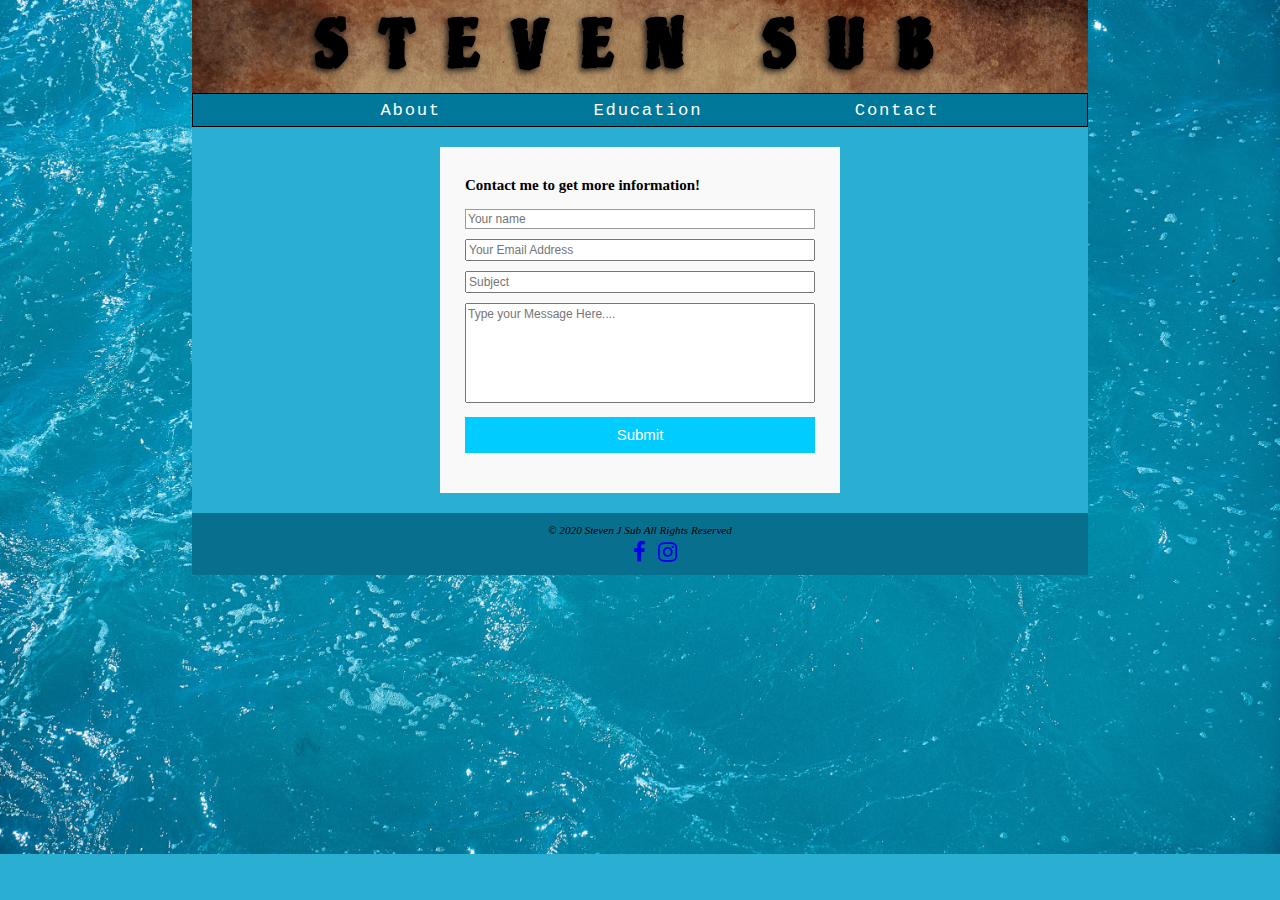
==== contact.html @ 9e453dac "Added 10 files" ====
<!DOCTYPE html>
<html lang="en">
<head>
    <meta charset="UTF-8">
    <meta name="viewport" content="width=device-width, initial-scale=1.0">
    <link rel="stylesheet" href="css/style.css">
    <link  rel="stylesheet"href="https://stackpath.bootstrapcdn.com/font-awesome/4.7.0/css/font-awesome.min.css">
    <link href="https://fonts.googleapis.com/css2?family=Piedra&display=swap" rel="stylesheet">
    <script src="JavaScript/code.js" type="text/JavaScript"></script>
    <title>Steven Sub</title>
</head>
<body>
    
    <div id="container"> 
                           
            <header> 
                <h1>Steven Sub</h1>
                <div class="hamburger" id="burger" onclick="displayNavBar();" >                    
                    <div class="line1"></div>
                    <div class="line2"></div>
                    <div class="line3"></div>                
                </div>
            <nav>
                <ul id="navbar">
                    <li><a href="index.html">About</a></li>
                    <!--<li><a href="service.html">Service</a></li>-->
                    <li><a href="education.html">Education</a></li>
                    <!--<li> <a href="skills.html">Skills</a></li>--> 
                    <li><a href="contact.html">Contact</a></li>
                </ul>
                
            </nav>
        </header>
           <main class="mainContent">
           
            <form id="contact" name="contact" method="post" data-netlify="true">
              
                <h4>Contact me to get more information!</h4>
                <fieldset>
                  <input placeholder="Your name" type="text" name="name" tabindex="1" required autofocus>
                </fieldset>
                <fieldset>
                  <input placeholder="Your Email Address" name="email" type="email" tabindex="2" required>
                </fieldset>
                <fieldset>
                  <input id="subject" placeholder="Subject" type="text" name="subject" tabindex="1" required>
                </fieldset>
                <fieldset>
                  <textarea name="message" placeholder="Type your Message Here...." tabindex="5" required></textarea>
                </fieldset>
                <fieldset>
                  <button name="submit" type="submit" id="contact-submit" >Submit</button>
                </fieldset>
              </form>                  
            </main>            
        
            <footer>
                <p>&copy 2020 Steven J Sub All Rights Reserved</p>
                <ul>
                    <li><a href="https://www.facebook.com/Steven.Sub" target="_blank" ><i class="fa fa-facebook"></i><a></a></li>
                <li><a href="https://www.instagram.com/xulab05/" target="_blank"><i class="fa fa-instagram"></i></a></li> 
            </ul>       
            </footer>   
        </div>      
   
    
</body>
</html>
---- css/style.css ----
* {
  box-sizing: border-box;
  margin: 0px;
}
.hamburger {
  display: none;
}
.hamburger div {
  background-color: black;
  width: 25px;
  height: 3px;
  margin: 5px;
}
dt {
  font-weight: bold;
}
dd {
  display: block;
  margin-left: 5%;
}

body {
  background-color: rgb(42, 174, 210);
  background-image: url(../images/bg.jpg);
  background-repeat: no-repeat;
  height:100%;
  background-size: cover;
  
}
main p img{ max-width: 100%; height: auto;}
#container {
	
  background-color: white;
  position: relative;
  margin-top: 0px;
}
header {
  background-color: rgb(1, 119, 154);
  background-image: url(../images/headerpic.jpg);
  background-size: cover;
}
header h1 {
	
  text-transform: uppercase;
  text-shadow: -2px 2px 7px #111111;
  font-family: "Piedra", cursive, sans-serif;
  letter-spacing: 0.5em;
  padding: 5px;
  text-align: center;
}

nav a {
  transition: all 0.3s ease 0s;
  color: wheat;
  font-size: 0.9em;
  text-align: center;
  letter-spacing: 0.1em;
}
a {
  text-decoration: none;
}
p {
  margin: 10px;
}

nav li a:link{
	color: white;
}
nav li a:visited{
	color: black;
}

nav li a:hover {
  color: wheat;
}
nav li a:active{
	color: white;
}

nav li {
  margin: 5px;
}
nav ul {
  background-color: rgb(1, 119, 154);
  font-family: Impact, "Arial Black", Bookman, "Courier New", Courier, monospace;
  list-style: none;
  margin: 0px;
  display: flex;
  justify-content: space-evenly;
  flex-wrap: wrap;

  border: 1px solid black;
}
.mainContent h2 {
  
  padding: 0px;
  margin-top: 0px;
  text-align: left;
}
.mainContent hr {
  border: 1px solid black;
}
.mainContent {
  margin: 0px;
  padding: 20px;
  font-size: 18px;
  background-color: rgb(42, 174, 210);
}
.mainContent img {
  float: left;
  padding: 10px;
}
/* footer style*/
footer {
  font-size: 0.7em;
  font-style: italic;
  text-align: center;
  background-color: rgb(8, 111, 143);
  padding: 1em;
}
footer ul li {
  display: inline;
}
footer .fa {
  font-size: 2em;
}
footer li {
  margin-right: 10px;
}
footer p {
  margin: 5px;
  margin-top: 0px;
}
/*contact form style*/
#contact input[type="text"],
#contact input[type="email"],
#contact input[type="tel"],
#contact input[type="url"],
#contact textarea,
#contact button[type="submit"] {
  font: 400 12px/16px "Open Sans", Helvetica, Arial, sans-serif;
}
#contact {
  background: #f9f9f9;
  padding: 25px;
  max-width: 400px;
  width: 100%;
  margin: 0 auto;
  position: relative;
}
#contact h4 {
  margin: 5px 0 15px;
  display: block;
  font-size: 15px;
}
fieldset {
  border: medium none;
  margin: 0 0 10px;
  min-width: 100%;
  padding: 0;
  width: 100%;
}
#contact textarea {
  height: 100px;
  max-width: 100%;
  resize: none;
}
#contact input,
textarea {
  width: 100%;
}
#contact button[type="submit"] {
  cursor: pointer;
  width: 100%;
  border: none;
  background: #0cf;
  color: #fff;
  margin: 0 0 5px;
  padding: 10px;
  font-size: 15px;
}
#contact button[type="submit"]:hover {
  background: #09c;
  -webkit-transition: background 0.3s ease-in-out;
  -moz-transition: background 0.3s ease-in-out;
  transition: background-color 0.3s ease-in-out;
}

#contact input:focus,
#contact textarea:focus {
  outline: 0;
  border: 1px solid #999;
}

/* this css rule will be applied only if the user is viewing the site on big screen such as laptop or monitor*/
@media only screen and (min-width: 768px) {
  /* For desktop: */
  #container{
	  padding: 0px;
    width: 70%;
    margin-left: auto;
    margin-right: auto;
  }
  header h1{font-size:5vw;}
  
}
@media screen and (min-width:1200px){
	header{font-size: 1.5vw;}
	.mainContent{font-size: 1vw;}
	
}

@media screen and (max-width: 565px) {
  header {
    border: 1px solid black;
  }
  .mainContent img {
    display: block;
    margin-left: auto;
    margin-right: auto;
    width: 60%;
    float: none;
  }
  
  nav ul {
    flex-direction: column;
    display: none;
  }

  .hamburger {
    display: block;
  }
  header h1 {
    /*font-size:10vw;*/
  }
}
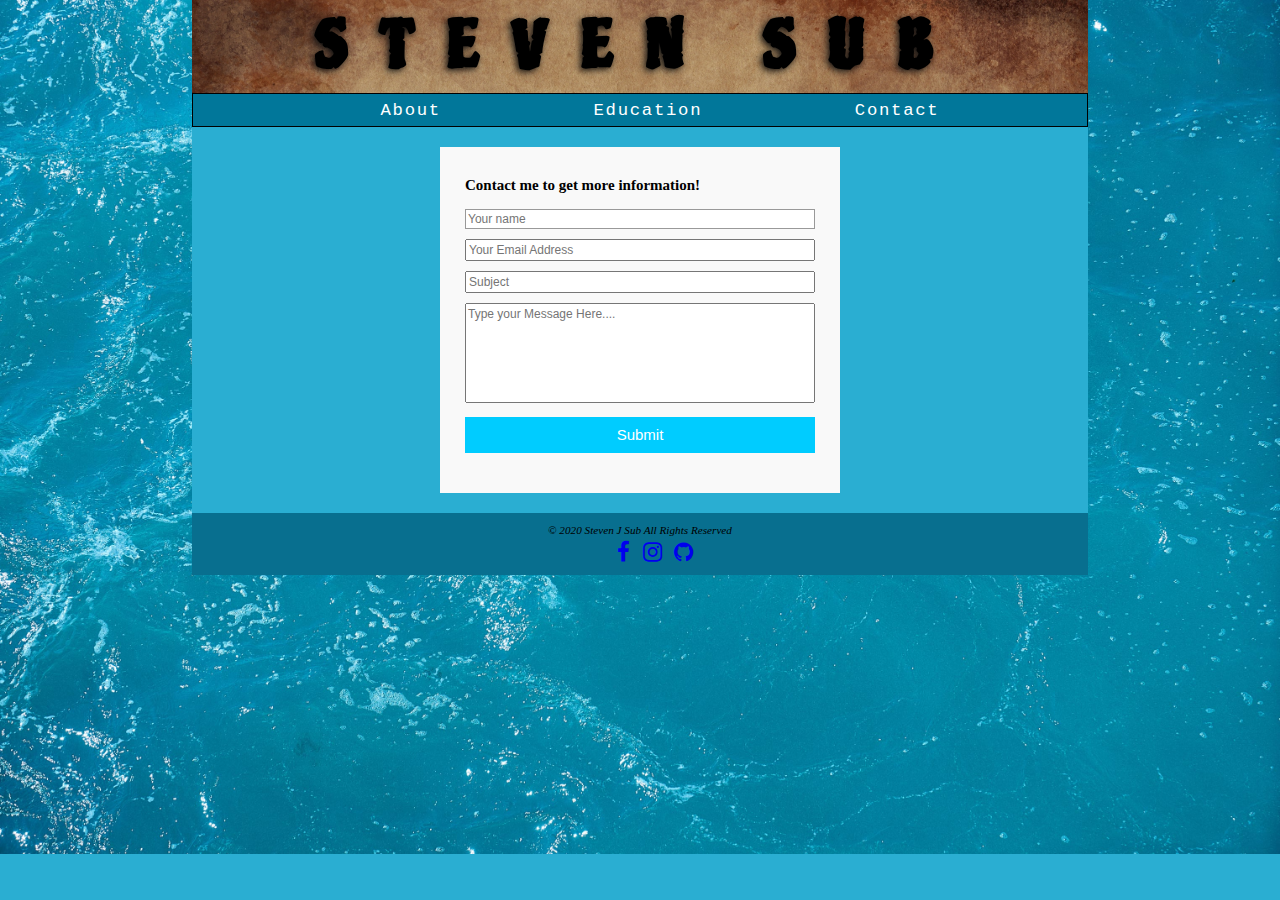
==== commit d27ece7e: "Update contact.html" ====
--- a/contact.html
+++ b/contact.html
@@ -22,18 +22,18 @@
                 </div>
             <nav>
                 <ul id="navbar">
-                    <li><a href="index.html">About</a></li>
+                    <li><a href="index.html" title="Learn more about Steven">About</a></li>
                     <!--<li><a href="service.html">Service</a></li>-->
-                    <li><a href="education.html">Education</a></li>
+                    <li><a href="education.html" title="Learn more about Steven's education">Education</a></li>
                     <!--<li> <a href="skills.html">Skills</a></li>--> 
-                    <li><a href="contact.html">Contact</a></li>
+                    <li><a href="contact.html" title="Send a message">Contact</a></li>
                 </ul>
                 
             </nav>
         </header>
            <main class="mainContent">
            
-            <form id="contact" name="contact" method="post" data-netlify="true">
+            <form id="contact" name="contact" method="post" netlify >
               
                 <h4>Contact me to get more information!</h4>
                 <fieldset>
@@ -57,12 +57,16 @@
             <footer>
                 <p>&copy 2020 Steven J Sub All Rights Reserved</p>
                 <ul>
-                    <li><a href="https://www.facebook.com/Steven.Sub" target="_blank" ><i class="fa fa-facebook"></i><a></a></li>
-                <li><a href="https://www.instagram.com/xulab05/" target="_blank"><i class="fa fa-instagram"></i></a></li> 
+                    <li><a href="https://www.facebook.com/Steven.Sub" target="_blank" title="View steven Facebook profile"><i class="fa fa-facebook"></i><a></a></li>
+                <li><a href="https://www.instagram.com/xulab05/" target="_blank" title="View steven Instagram profile"><i class="fa fa-instagram"></i></a></li>
+                    <li>
+                        <a href="https://github.com/Xulab5" target="_blank" title="View Steven Github profile"><i class="fa fa-github"></i>
+                        </a>
+                    </li>
             </ul>       
             </footer>   
         </div>      
    
     
 </body>
-</html>+</html>
